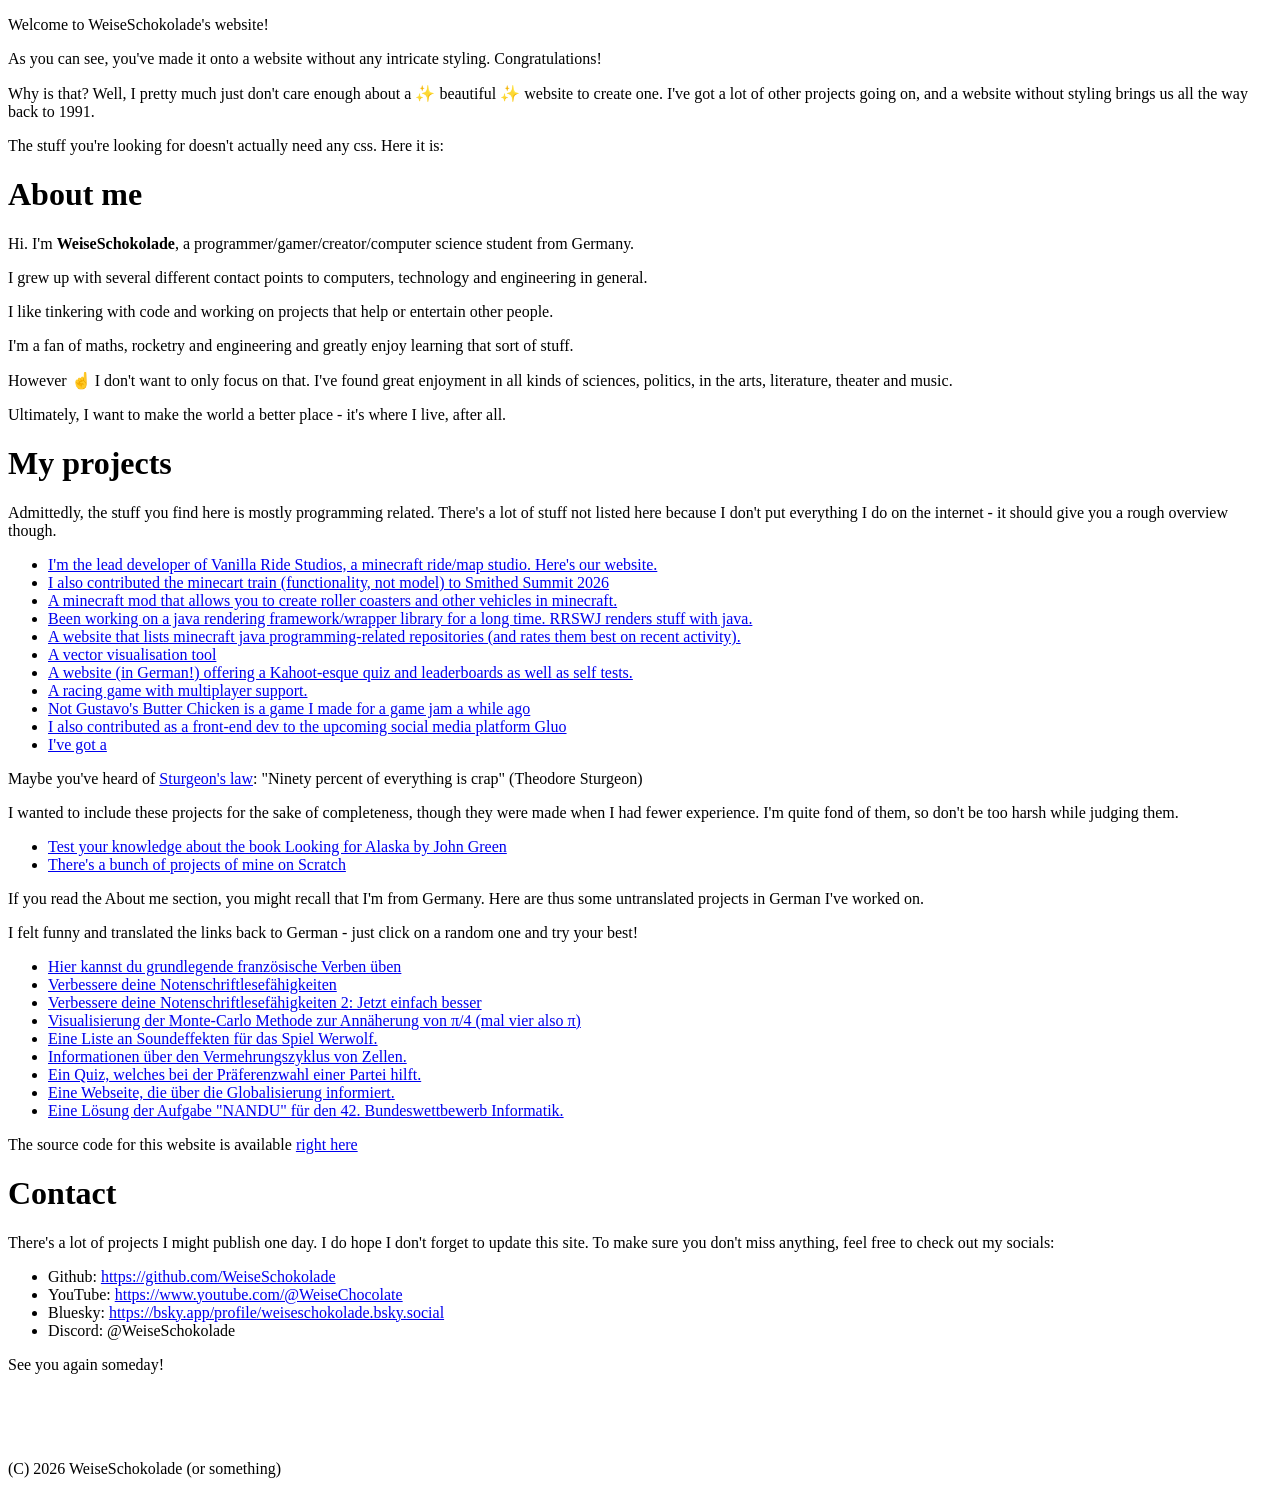
==== index.html @ 02c8fc10 "Updated main page" ====
<!DOCTYPE html>
<html lang="en">
<head>
    <meta charset="UTF-8">
    <meta http-equiv="X-UA-Compatible" content="IE=edge">
    <meta name="viewport" content="width=device-width, initial-scale=1.0">
    <title>WeiseSchokolade</title>

    <style>
        .hiddenUnlessDarkmode {
            display: none;
        }

        @media (prefers-color-scheme: dark) {
            body {
                background-color: rgb(17, 6, 46);
                color: white;
            }

            a {
                color: rgb(25, 125, 255);
            }

            .hiddenUnlessDarkmode {
                display: block;
            }
        }
    </style>
</head>
<body>
    <p>Welcome to WeiseSchokolade's website!</p>
    <p>As you can see, you've made it onto a website without any intricate styling. Congratulations!</p>
    <p>Why is that? Well, I pretty much just don't care enough about a ✨ beautiful ✨ website to create one. I've got a lot of other projects going on, and a website without styling brings us all the way back to 1991.</p>
    <p class="hiddenUnlessDarkmode">If you're seeing this, you'll notice that  I kind of lied. There actually is a bit of CSS, I just didn't want to flashbang people at night. You're welcome!</p>
    <p>The stuff you're looking for doesn't actually need any css. Here it is:</p>
    <h1>About me</h1>
    <p>Hi. I'm <b>WeiseSchokolade</b>, a programmer/gamer/creator/computer science student from Germany.</p>
    <p>I grew up with several different contact points to computers, technology and engineering in general.</p>
    <p>I like tinkering with code and working on projects that help or entertain other people.</p>
    <p>I'm a fan of maths, rocketry and engineering and greatly enjoy learning that sort of stuff.</p>
    <p>However ☝️ I don't want to only focus on that. I've found great enjoyment in all kinds of sciences, politics, in the arts, literature, theater and music.</p>
    <p>Ultimately, I want to make the world a better place - it's where I live, after all.</p>
    <h1>My projects</h1>
    <p>Admittedly, the stuff you find here is mostly programming related. There's a lot of stuff not listed here because I don't put everything I do on the internet - it should give you a rough overview though.</p>
    <ul>
        <li><a href="./vrs/">I'm the lead developer of Vanilla Ride Studios, a minecraft ride/map studio. Here's our website.</a></li>
        <li><a href="https://smithed.net/summit">I also contributed the minecart train (functionality, not model) to Smithed Summit 2026</a></li>
        <li><a href="https://modrinth.com/mod/vcoasters">A minecraft mod that allows you to create roller coasters and other vehicles in minecraft.</a></li>
        <li><a href="https://github.com/WeiseSchokolade/RRSWJ">Been working on a java rendering framework/wrapper library for a long time. RRSWJ renders stuff with java.</a></li>
        <li><a href="https://cv.weiseschokola.de/mc_status">A website that lists minecraft java programming-related repositories (and rates them best on recent activity).</a></li>
        <li><a href="./vector/">A vector visualisation tool</a></li>
		<li><a href="https://politikexperten.weiseschokola.de">A website (in German!) offering a Kahoot-esque quiz and leaderboards as well as self tests.</a></li>
        <li><a href="https://github.com/WeiseSchokolade/ROAD">A racing game with multiplayer support.</a></li>
        <li><a href="https://weiseschokolade.itch.io/not-gustavos-butter-chicken">Not Gustavo's Butter Chicken is a game I made for a game jam a while ago</a></li>
        <li><a href="https://github.com/Gluo-Platform">I also contributed as a front-end dev to the upcoming social media platform Gluo</a></li>
        <li><a href="https://scratch.mit.edu/users/WeiseSchokolade/">I've got a </a></li>
    </ul>
    <p>Maybe you've heard of <a href="https://en.wikipedia.org/wiki/Sturgeon's_law">Sturgeon's law</a>: "Ninety percent of everything is crap" (Theodore Sturgeon)</p>
    <p>I wanted to include these projects for the sake of completeness, though they were made when I had fewer experience. I'm quite fond of them, so don't be too harsh while judging them.</p>
    <ul>
        <li><a href="./lookingforalaska/">Test your knowledge about the book Looking for Alaska by John Green</a></li>
        <li><a href="https://scratch.mit.edu/users/WeiseSchokolade/">There's a bunch of projects of mine on Scratch</a></li>
    </ul>
    <p>If you read the About me section, you might recall that I'm from Germany. Here are thus some untranslated projects in German I've worked on.</p>
    <p>I felt funny and translated the links back to German - just click on a random one and try your best!</p>
    <ul>
		<li><a href="./games/vocab">Hier kannst du grundlegende französische Verben üben</a></li>
        <li><a href="./notes">Verbessere deine Notenschriftlesefähigkeiten</a></li>
        <li><a href="./notes2">Verbessere deine Notenschriftlesefähigkeiten 2: Jetzt einfach besser</a></li>
        <li><a href="./montecarlo">Visualisierung der Monte-Carlo Methode zur Annäherung von π/4 (mal vier also π)</a></li>
        <li><a href="./werewolf">Eine Liste an Soundeffekten für das Spiel Werwolf.</a></li>
        <li><a href="./schule/biologie/">Informationen über den Vermehrungszyklus von Zellen.</a></li>
        <li><a href="./orientierungsquiz/">Ein Quiz, welches bei der Präferenzwahl einer Partei hilft.</a></li>
        <li><a href="https://weiseschokolade.github.io/Globalization/">Eine Webseite, die über die Globalisierung informiert.</a></li>
        <li><a href="https://weiseschokolade.github.io/nandu_extended/">Eine Lösung der Aufgabe "NANDU" für den 42. Bundeswettbewerb Informatik.</a></li>
    </ul>
    <p>The source code for this website is available <a href="https://github.com/WeiseSchokolade/weiseschokola.de">right here</a></p>
    <h1>Contact</h1>
    <p>There's a lot of projects I might publish one day. I do hope I don't forget to update this site. To make sure you don't miss anything, feel free to check out my socials:</p>
    <ul>
        <li>Github: <a href="https://github.com/WeiseSchokolade">https://github.com/WeiseSchokolade</a></li>
        <li>YouTube: <a href="https://www.youtube.com/@WeiseChocolate">https://www.youtube.com/@WeiseChocolate</a></li>
        <li>Bluesky: <a href="https://bsky.app/profile/weiseschokolade.bsky.social">https://bsky.app/profile/weiseschokolade.bsky.social</a></li>
        <li>Discord: @WeiseSchokolade</li>
    </ul>
    <p>See you again someday!</p>
    <br><br><br>
    <p>(C) 2026 WeiseSchokolade (or something)</p>
</body>
</html>
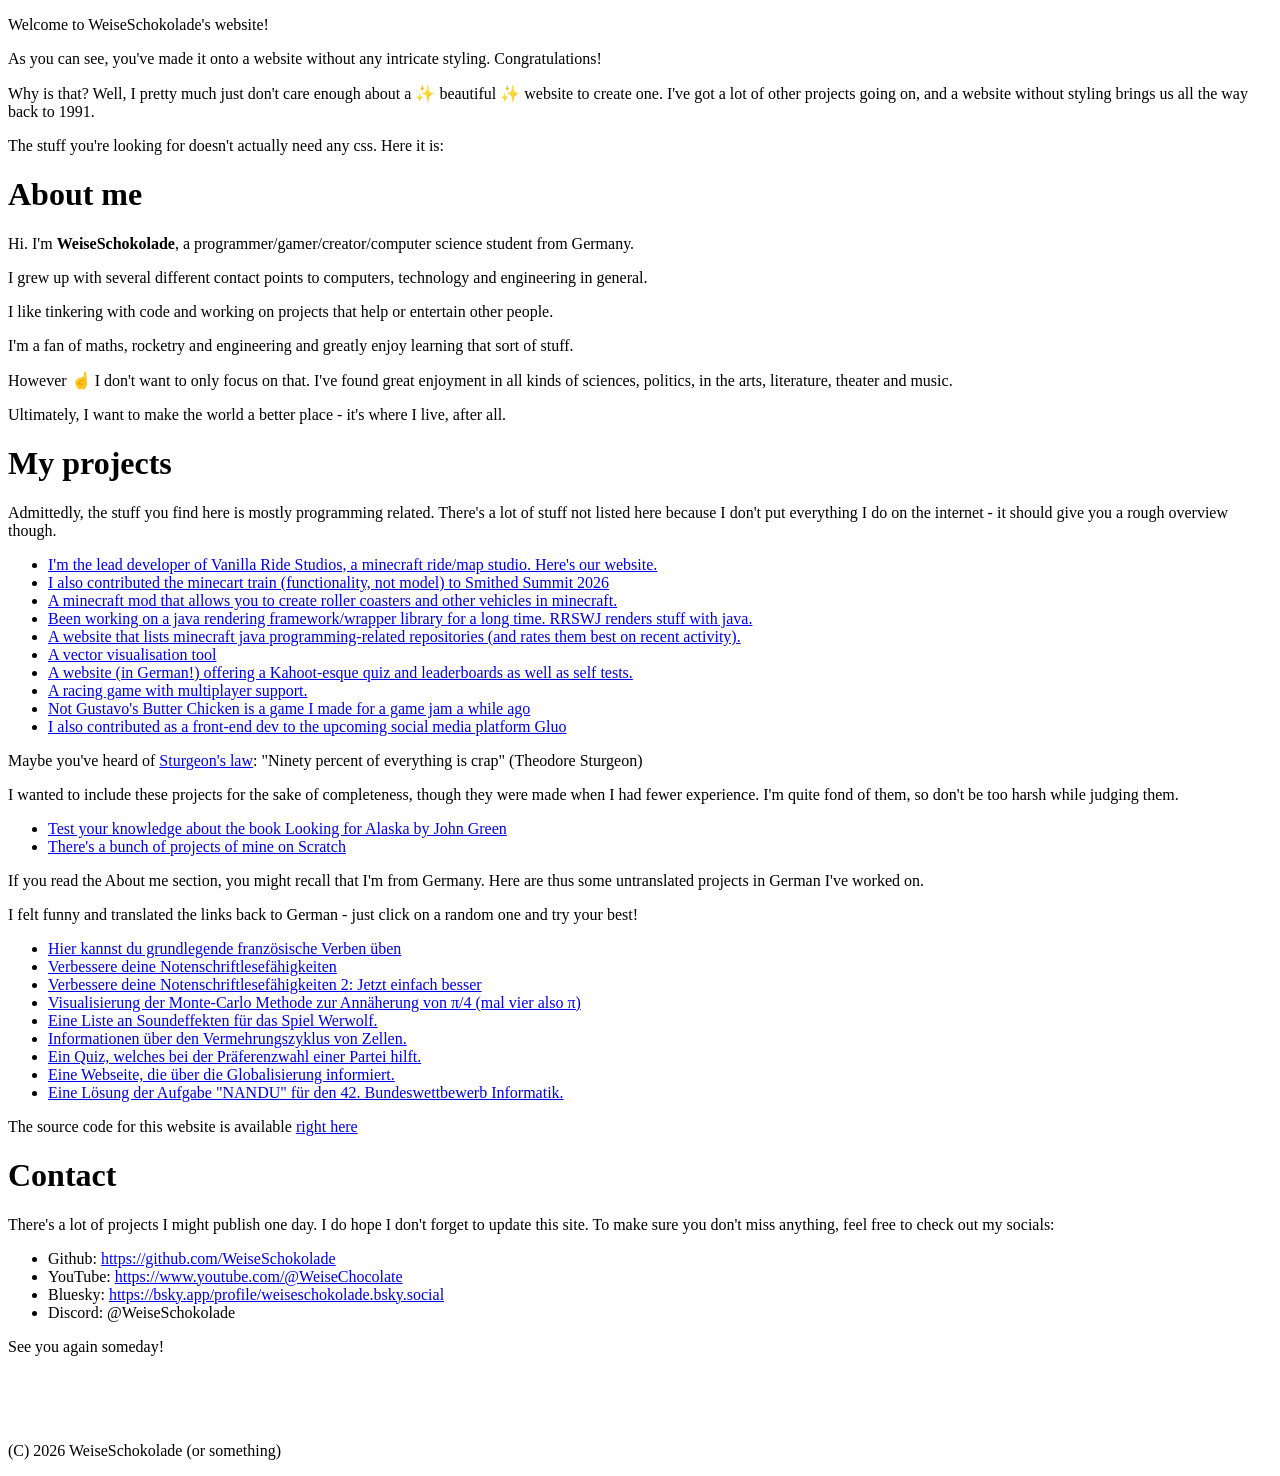
==== commit ac96f85c: "Removed incomplete scratch notice" ====
--- a/index.html
+++ b/index.html
@@ -53,7 +53,6 @@
         <li><a href="https://github.com/WeiseSchokolade/ROAD">A racing game with multiplayer support.</a></li>
         <li><a href="https://weiseschokolade.itch.io/not-gustavos-butter-chicken">Not Gustavo's Butter Chicken is a game I made for a game jam a while ago</a></li>
         <li><a href="https://github.com/Gluo-Platform">I also contributed as a front-end dev to the upcoming social media platform Gluo</a></li>
-        <li><a href="https://scratch.mit.edu/users/WeiseSchokolade/">I've got a </a></li>
     </ul>
     <p>Maybe you've heard of <a href="https://en.wikipedia.org/wiki/Sturgeon's_law">Sturgeon's law</a>: "Ninety percent of everything is crap" (Theodore Sturgeon)</p>
     <p>I wanted to include these projects for the sake of completeness, though they were made when I had fewer experience. I'm quite fond of them, so don't be too harsh while judging them.</p>
